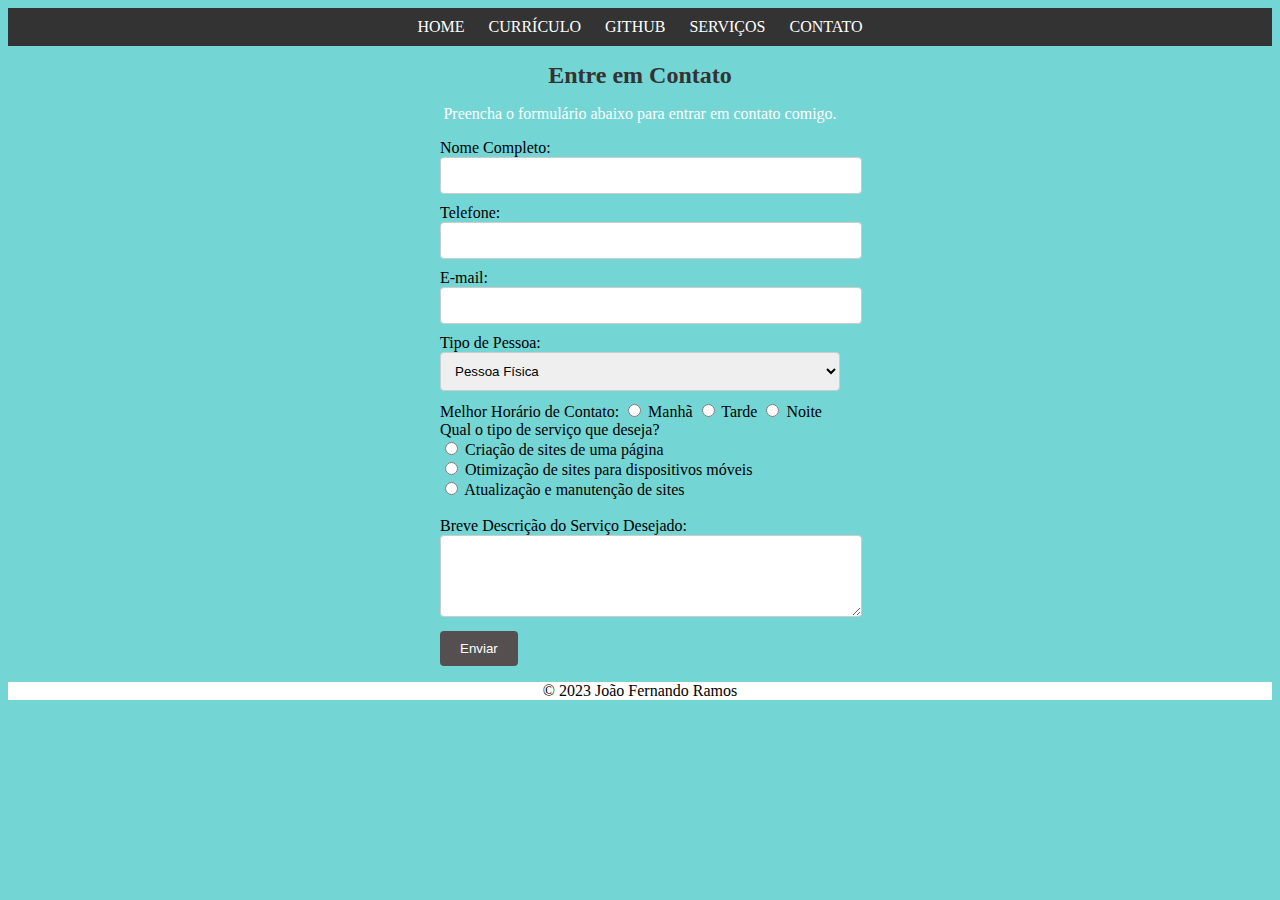
==== contato.html @ e2f7d435 "first commit" ====
<!DOCTYPE html>
<html lang="en">
<head>
    <meta charset="UTF-8">
    <meta name="viewport" content="width=device-width, initial-scale=1.0">
    <title>João Fernando Ramos</title>
    <link rel="stylesheet" href="style.css"> 
</head>
<body>
    <div class="cabeçalho">
        <a href="index.html">HOME</a>
        <a href="curriculo.html">CURRÍCULO</a>
        <a href="github.html">GITHUB</a>
        <a href="serviços.html">SERVIÇOS</a>
        <a href="contato.html">CONTATO</a>
    </div>
<main>
    <div class="contato">
    <h1>Entre em Contato</h1>
    <p>Preencha o formulário abaixo para entrar em contato comigo.</p>
    </div>
    <form method="POST">
        <label for="nome">Nome Completo:</label>
        <input type="text" id="nome" name="nome" required><br>
        <label for="telefone">Telefone:</label>
        <input type="tel" id="telefone" name="telefone" required><br>
        <label for="email">E-mail:</label>
        <input type="email" id="email" name="email" required><br>
        <label for="tipo_pessoa">Tipo de Pessoa:</label>
        <select id="tipo_pessoa" name="tipo_pessoa">
            <option value="pessoa_fisica">Pessoa Física</option>
            <option value="pessoa_juridica">Pessoa Jurídica</option>
    </select><br>
        <label for="horario_contato">Melhor Horário de Contato:</label>
        <input type="radio" id="manha" name="horario_contato" value="manha">
        <label for="manha">Manhã</label>
        <input type="radio" id="tarde" name="horario_contato" value="tarde">
        <label for="tarde">Tarde</label>
        <input type="radio" id="noite" name="horario_contato" value="noite">
        <label for="noite">Noite</label><br>
        <label for="tipo_servico">Qual o tipo de serviço que deseja?</label><br>
        <input type="radio" id="servico_a" name="tipo_servico" value="Serviço A">
        <label for="servico_a">Criação de sites de uma página</label><br>
        <input type="radio" id="servico_b" name="tipo_servico" value="Serviço B">
        <label for="servico_b">Otimização de sites para dispositivos móveis</label><br>
        <input type="radio" id="servico_c" name="tipo_servico" value="Serviço C">
        <label for="servico_c">Atualização e manutenção de sites</label><br>
        <br>
        <label for="descricao_servico">Breve Descrição do Serviço Desejado:</label><br>
        <textarea id="descricao_servico" name="descricao_servico" rows="4" cols="50" required></textarea><br>
        <input type="submit" value="Enviar">
    </form>
</main>

    <footer>
        <p>&copy; 2023 João Fernando Ramos</p>
    </footer>
</body>
</html>
---- style.css ----
body {
    background: #74d5d5
}
.cabeçalho {
    background-color: #333;
    color: #fff;
    padding: 10px 0;
    text-align: center;
}
.cabeçalho a {
    color: #fff;
    text-decoration: none;
    margin: 0 10px;
}

.contato h1 {
    font-size: 24px;
    margin-bottom: 10px;
    color: #333;
    text-align: center;
}
.contato p {
    font-size: 16px;
    color: #ffffff;
    text-align: center;
}
form {
    max-width: 400px;
    margin: 0 auto;
}
input[type="text"],
input[type="tel"],
input[type="email"],
select,
textarea {
    width: 100%;
    padding: 10px;
    margin-bottom: 10px;
    border: 1px solid #ccc;
    border-radius: 4px;
}
input[type="submit"] {
    background-color: #564f4f;
    color: #fff;
    padding: 10px 20px;
    border: none;
    border-radius: 4px;
    cursor: pointer;
}
footer {
    text-align: center;
    padding: 0,8px;
    background-color: #ffffff;
}

#cursos table {
    width: 100%;
    border-collapse: collapse;
    margin-top: 20px;
}
#cursos th {
    background-color: #464646;
    color: #ffffff;
    padding: 10px;
    text-align: left;
}
#cursos td {
    border: 1px solid #ffffff; 
    padding: 10px;
}
#cursos th,
#cursos td {
    text-align: left;
}
#cursos h2 {
    text-align: center;
}

#sobre p {
    max-width: 1400px;
    margin: 0 auto;
    color: #000;
}
#sobre h2 {
    text-align: center;
    color: #000;
}
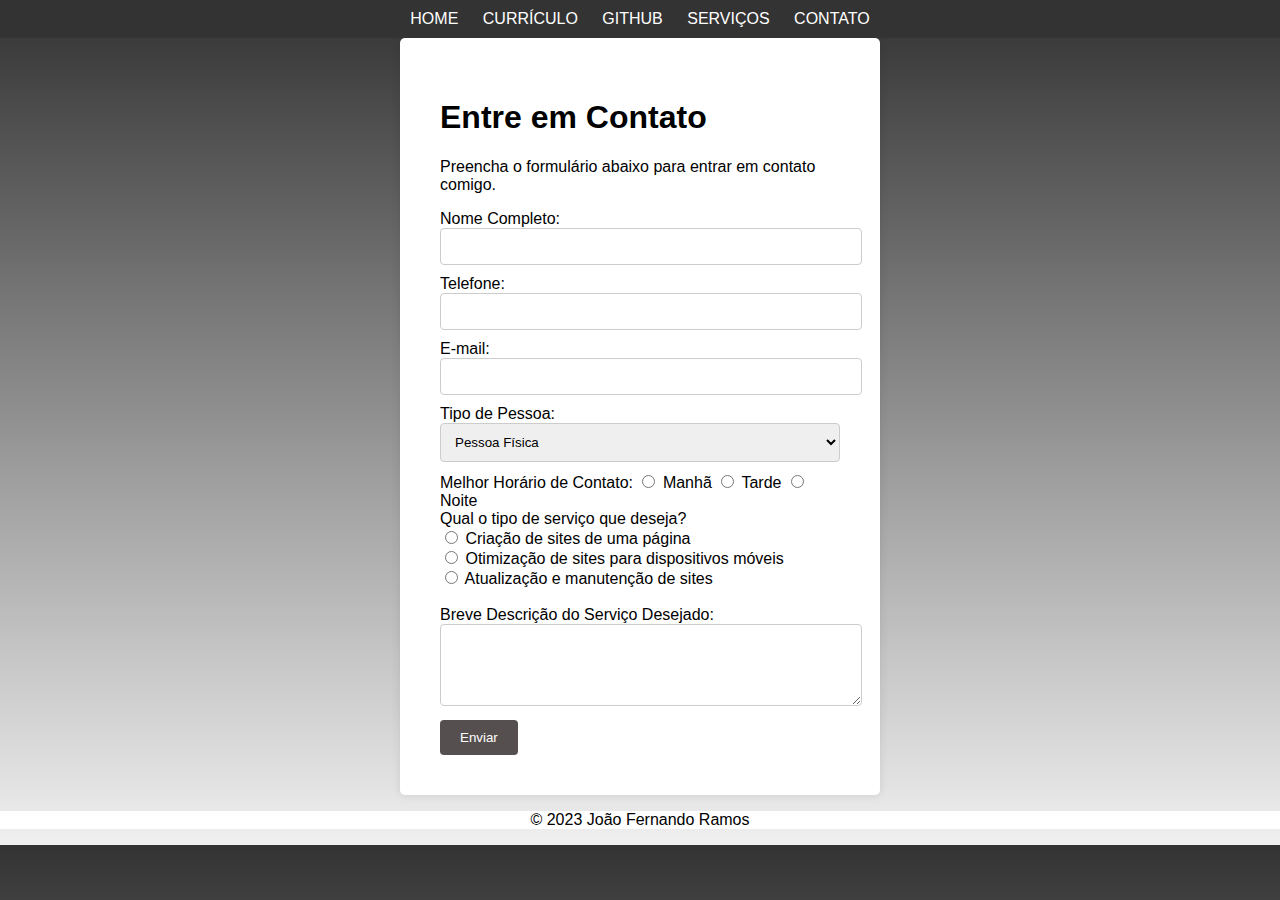
==== commit e8211d0c: "second commit" ====
--- a/contato.html
+++ b/contato.html
@@ -14,12 +14,9 @@
         <a href="serviços.html">SERVIÇOS</a>
         <a href="contato.html">CONTATO</a>
     </div>
-<main>
-    <div class="contato">
-    <h1>Entre em Contato</h1>
-    <p>Preencha o formulário abaixo para entrar em contato comigo.</p>
-    </div>
     <form method="POST">
+        <h1>Entre em Contato</h1>
+        <p>Preencha o formulário abaixo para entrar em contato comigo.</p>
         <label for="nome">Nome Completo:</label>
         <input type="text" id="nome" name="nome" required><br>
         <label for="telefone">Telefone:</label>
@@ -50,8 +47,6 @@
         <textarea id="descricao_servico" name="descricao_servico" rows="4" cols="50" required></textarea><br>
         <input type="submit" value="Enviar">
     </form>
-</main>
-
     <footer>
         <p>&copy; 2023 João Fernando Ramos</p>
     </footer>
--- a/style.css
+++ b/style.css
@@ -1,32 +1,71 @@
 body {
-    background: #74d5d5
+    font-family: Arial, sans-serif;
+    background: linear-gradient(to bottom, #333, #f0f0f0);
+    margin: 0;
+    padding: 0;
 }
+section {
+    margin: 30px;
+    padding: 20px;
+    background-color: #fff;
+    border-radius: 5px;
+    box-shadow: 0 0 10px rgba(0, 0, 0, 0.1);
+}
+
+.menu-lateral {
+    position: fixed;
+    top: 50%;
+    right: -180px;
+    background-color: #333;
+    color: #fff;
+    padding: 10px;
+    border-radius: 5px;
+    transform: translateY(-50%);
+    transition: right 0.3s;
+    z-index: 999;
+}
+.menu-lateral .menu-icon {
+    cursor: pointer;
+}
+.menu-lateral:hover {
+    right: 0;
+}
+.menu-conteudo a {
+    display: block;
+    text-decoration: none;
+    color: #fff;
+    padding: 5px 0;
+    transition: background-color 0.3s;
+}
+.menu-conteudo a:hover {
+    background-color: #555;
+}
+
 .cabeçalho {
     background-color: #333;
     color: #fff;
     padding: 10px 0;
     text-align: center;
+    position: relative;
 }
 .cabeçalho a {
     color: #fff;
     text-decoration: none;
     margin: 0 10px;
+    transition: color 0.3s;
+}
+.cabeçalho a:hover {
+    color: #ff9900; /* Cor em hover */
 }
 
-.contato h1 {
-    font-size: 24px;
-    margin-bottom: 10px;
-    color: #333;
-    text-align: center;
-}
-.contato p {
-    font-size: 16px;
-    color: #ffffff;
-    text-align: center;
-}
 form {
     max-width: 400px;
     margin: 0 auto;
+    padding: 40px;
+    background-color: #fff;
+    box-shadow: 0 0 10px rgba(0, 0, 0, 0.1);
+    border-radius: 5px;
+    
 }
 input[type="text"],
 input[type="tel"],
@@ -47,6 +86,7 @@
     border-radius: 4px;
     cursor: pointer;
 }
+
 footer {
     text-align: center;
     padding: 0,8px;
@@ -75,11 +115,10 @@
 #cursos h2 {
     text-align: center;
 }
-
 #sobre p {
     max-width: 1400px;
     margin: 0 auto;
-    color: #000;
+    color: #000000;
 }
 #sobre h2 {
     text-align: center;
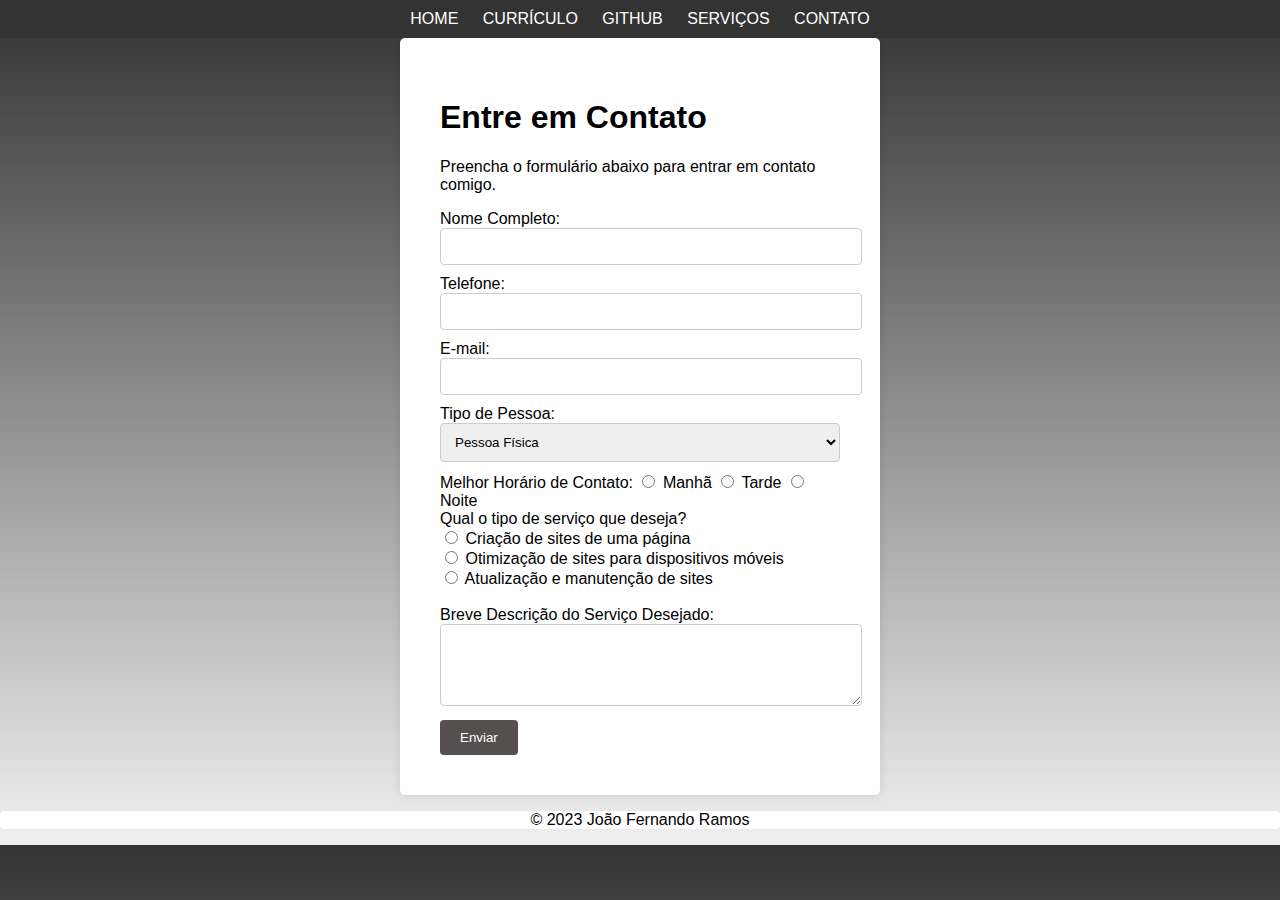
==== commit 9afad2f2: "first commit" ====
--- a/contato.html
+++ b/contato.html
@@ -3,7 +3,7 @@
 <head>
     <meta charset="UTF-8">
     <meta name="viewport" content="width=device-width, initial-scale=1.0">
-    <title>João Fernando Ramos</title>
+    <title>Contato - João Fernando Ramos</title>
     <link rel="stylesheet" href="style.css"> 
 </head>
 <body>
--- a/style.css
+++ b/style.css
@@ -91,12 +91,13 @@
     text-align: center;
     padding: 0,8px;
     background-color: #ffffff;
+    border-radius: 5px;
 }
 
 #cursos table {
     width: 100%;
     border-collapse: collapse;
-    margin-top: 20px;
+    margin-top: 40px;
 }
 #cursos th {
     background-color: #464646;
@@ -105,7 +106,7 @@
     text-align: left;
 }
 #cursos td {
-    border: 1px solid #ffffff; 
+    border: 1px solid #464646; 
     padding: 10px;
 }
 #cursos th,
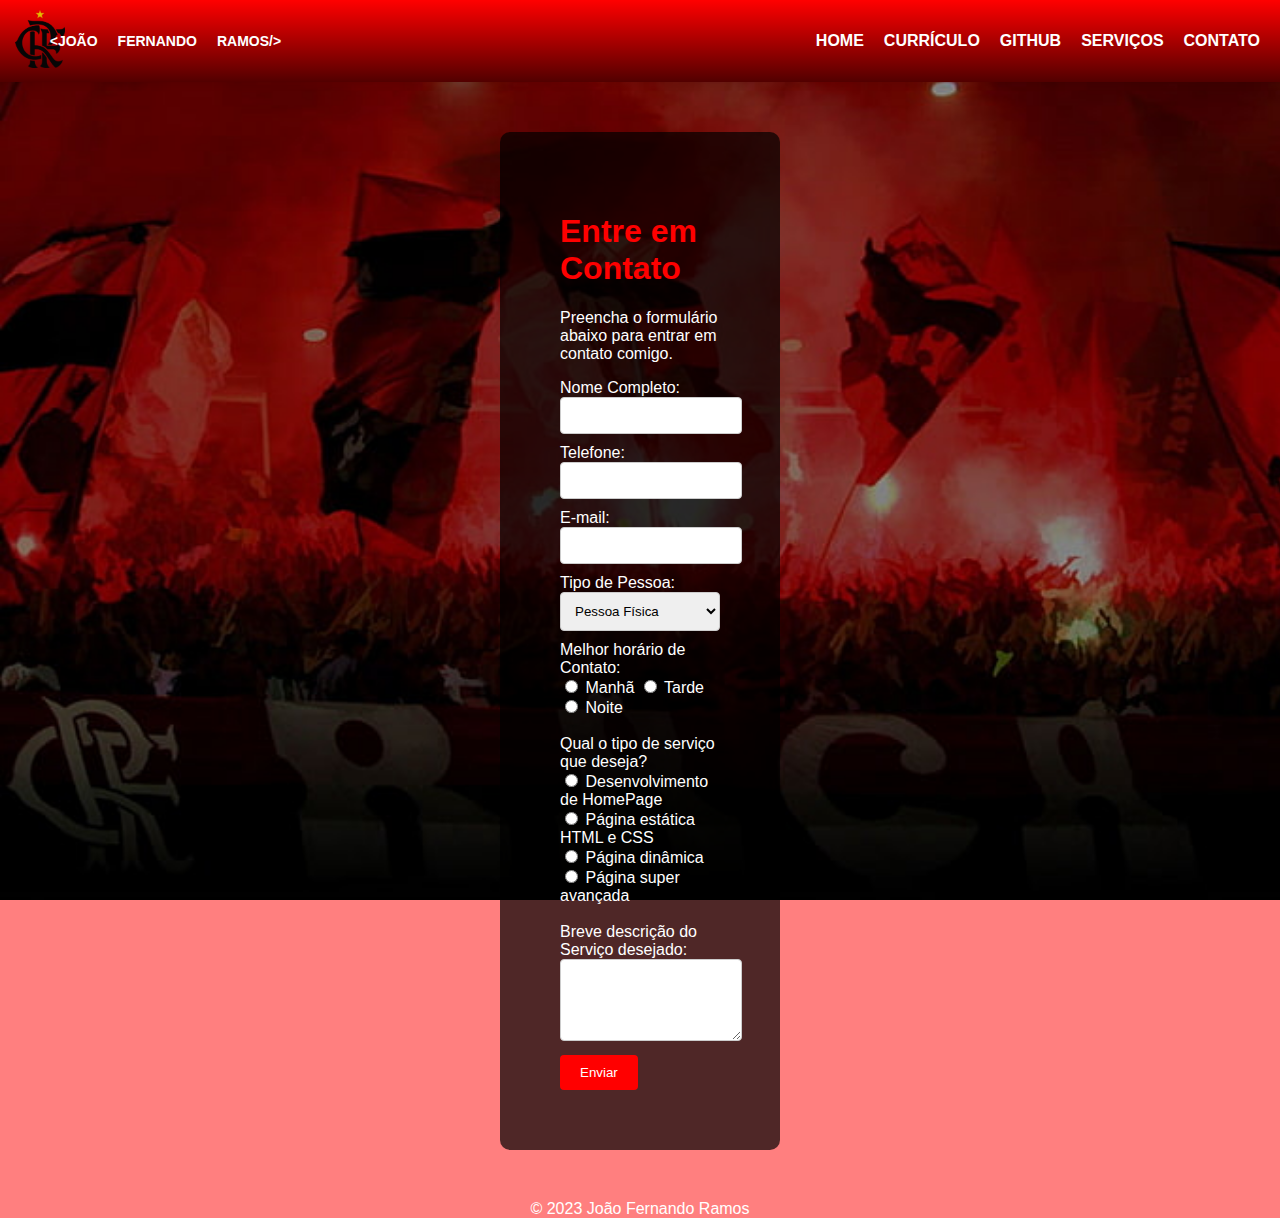
==== commit 8f6c74a4: "Landing-page-Completa" ====
--- a/contato.html
+++ b/contato.html
@@ -7,13 +7,26 @@
     <link rel="stylesheet" href="style.css"> 
 </head>
 <body>
-    <div class="cabeçalho">
-        <a href="index.html">HOME</a>
-        <a href="curriculo.html">CURRÍCULO</a>
-        <a href="github.html">GITHUB</a>
-        <a href="serviços.html">SERVIÇOS</a>
-        <a href="contato.html">CONTATO</a>
+    <header>
+        <div>
+            <img src="logoFlamengo.png" class="logoFlamengo">
+        </div>
+        <div class="nome">
+        <ul>
+            <li>João</li>
+            <li>Fernando</li>
+            <li>Ramos</li>
+        </ul>
     </div>
+        <ul>
+            <li><a href="index.html">HOME</a></li>
+            <li><a href="curriculo.html">CURRÍCULO</a></li>
+            <li><a href="github.html">GITHUB</a></li>
+            <li><a href="serviços.html">SERVIÇOS</a></li>
+            <li><a href="contato.html">CONTATO</a></li>
+        </ul>
+    </header>
+<section id="form">
     <form method="POST">
         <h1>Entre em Contato</h1>
         <p>Preencha o formulário abaixo para entrar em contato comigo.</p>
@@ -28,27 +41,31 @@
             <option value="pessoa_fisica">Pessoa Física</option>
             <option value="pessoa_juridica">Pessoa Jurídica</option>
     </select><br>
-        <label for="horario_contato">Melhor Horário de Contato:</label>
+        <label for="horario_contato">Melhor horário de Contato:</label><br>
         <input type="radio" id="manha" name="horario_contato" value="manha">
         <label for="manha">Manhã</label>
         <input type="radio" id="tarde" name="horario_contato" value="tarde">
         <label for="tarde">Tarde</label>
         <input type="radio" id="noite" name="horario_contato" value="noite">
         <label for="noite">Noite</label><br>
+        <br>
         <label for="tipo_servico">Qual o tipo de serviço que deseja?</label><br>
         <input type="radio" id="servico_a" name="tipo_servico" value="Serviço A">
-        <label for="servico_a">Criação de sites de uma página</label><br>
+        <label for="servico_a">Desenvolvimento de HomePage</label><br>
         <input type="radio" id="servico_b" name="tipo_servico" value="Serviço B">
-        <label for="servico_b">Otimização de sites para dispositivos móveis</label><br>
+        <label for="servico_b">Página estática HTML e CSS</label><br>
         <input type="radio" id="servico_c" name="tipo_servico" value="Serviço C">
-        <label for="servico_c">Atualização e manutenção de sites</label><br>
+        <label for="servico_c">Página dinâmica</label><br>
+        <input type="radio" id="servico_c" name="tipo_servico" value="Serviço D">
+        <label for="servico_d">Página super avançada</label><br>
         <br>
-        <label for="descricao_servico">Breve Descrição do Serviço Desejado:</label><br>
+        <label for="descricao_servico">Breve descrição do Serviço desejado:</label><br>
         <textarea id="descricao_servico" name="descricao_servico" rows="4" cols="50" required></textarea><br>
         <input type="submit" value="Enviar">
     </form>
-    <footer>
-        <p>&copy; 2023 João Fernando Ramos</p>
-    </footer>
+</section>
+<footer>
+    <span>© 2023 João Fernando Ramos</span>
+</footer>
 </body>
 </html>--- a/style.css
+++ b/style.css
@@ -1,23 +1,118 @@
 body {
     font-family: Arial, sans-serif;
-    background: linear-gradient(to bottom, #333, #f0f0f0);
-    margin: 0;
+    margin: 0;
+    background-color: #ffffff;
+    padding: 0;;
+    color: #fff;
+    background-image: url('fundoFlamengo.jpg');
+    background-size: cover;
+    background-repeat: no-repeat; 
+    background-attachment: fixed; 
+    background-color: rgba(255, 0, 0, 0.5);
+}
+header {
+    background:linear-gradient(to bottom,#ff0000, #520000), rgba(255, 0, 0, 0.442);
+    display: flex;
+    box-shadow: 0 0 10px rgba(0, 0, 0, 0.1);   
+    padding-bottom: 10px;
+    padding-top: 10px;
+    margin: 0;
+    justify-content: space-between;
+    align-items: center;
+}
+.logoFlamengo {
+    max-width: 50px;
+    width: 50px;
+    height: auto;
+    margin-left: 15px;
+}
+.nome {
+    list-style: none;
     padding: 0;
-}
+    margin: 0;
+    display: flex;
+    font-size: 14px;
+    font-weight: bold;
+    text-transform: uppercase;
+    color: #ffffff;
+    margin-left: -550px;
+}
+.nome::before {
+    content: "<";
+    color: #fff;
+}
+.nome::after {
+    content: "/>";
+    color: #fff;
+    margin-left: -20px;
+}
+header ul {
+    list-style: none; 
+    padding: 0; 
+    margin: 0;
+    display: flex; 
+}
+
+header ul li {
+    margin-right: 20px; 
+}
+
+header ul li a {
+    text-decoration: none; 
+    color: #fff;
+    font-weight: bold;
+    transition: color 0.3s;
+}
+
+header ul li a:hover {
+    color: #000000;
+}
+
 section {
-    margin: 30px;
+    margin: 50px;
     padding: 20px;
-    background-color: #fff;
-    border-radius: 5px;
-    box-shadow: 0 0 10px rgba(0, 0, 0, 0.1);
+    background-color: rgba(0, 0, 0, 0.692);
+    border-radius: 10px;
+}
+section h2 {
+    color: #ff0000;
+}
+#foto-e-resumo {
+    display: flex;
+}
+.foto {
+    width: 300px;
+    height: auto;
+    margin: 10px;
+    max-width: 100%;
+}
+.imagem-expansivel {
+    overflow: hidden;
+    transition: transform 0.3s ease;
+}
+
+.imagem-expansivel:hover {
+    transform: scale(1.1);
+}
+#audioVideo {
+    display: flex;
+}
+.video {
+    margin-left: 100px;
+}
+audio {
+    margin-top: 50px;
 }
 
 .menu-lateral {
     position: fixed;
     top: 50%;
-    right: -180px;
-    background-color: #333;
-    color: #fff;
+    right: -160px;
+    background-image: url(flamengoFundo2.jpg);
+    background-size: cover;
+    background-repeat: no-repeat; 
+    background-attachment: fixed;
+    color: #ffffff; color: white; text-shadow: black 0.2em 0.2em 0.3em;
     padding: 10px;
     border-radius: 5px;
     transform: translateY(-50%);
@@ -38,34 +133,23 @@
     transition: background-color 0.3s;
 }
 .menu-conteudo a:hover {
-    background-color: #555;
-}
-
-.cabeçalho {
-    background-color: #333;
-    color: #fff;
-    padding: 10px 0;
-    text-align: center;
-    position: relative;
-}
-.cabeçalho a {
-    color: #fff;
-    text-decoration: none;
-    margin: 0 10px;
-    transition: color 0.3s;
-}
-.cabeçalho a:hover {
-    color: #ff9900; /* Cor em hover */
+    color: #000000;
+}
+
+#hobby-esporte-musica ul {
+    list-style: none;
+    padding: 0;
+}
+
+#hobby-esporte-musica li {
+    margin: 0;
+    padding: 0;
 }
 
 form {
     max-width: 400px;
     margin: 0 auto;
     padding: 40px;
-    background-color: #fff;
-    box-shadow: 0 0 10px rgba(0, 0, 0, 0.1);
-    border-radius: 5px;
-    
 }
 input[type="text"],
 input[type="tel"],
@@ -79,49 +163,83 @@
     border-radius: 4px;
 }
 input[type="submit"] {
-    background-color: #564f4f;
+    background-color: #ff0000;
     color: #fff;
     padding: 10px 20px;
     border: none;
     border-radius: 4px;
     cursor: pointer;
 }
-
+#form {
+margin-left: 500px;
+margin-right: 500px;
+padding: auto;
+background-color: rgba(0, 0, 0, 0.692);
+border-radius: 10px;
+}
 footer {
     text-align: center;
-    padding: 0,8px;
-    background-color: #ffffff;
+    padding: 0,8px; 
+}
+
+.progress-bar {
+    background-color: #ddd;
     border-radius: 5px;
-}
-
-#cursos table {
-    width: 100%;
-    border-collapse: collapse;
-    margin-top: 40px;
-}
-#cursos th {
-    background-color: #464646;
-    color: #ffffff;
-    padding: 10px;
-    text-align: left;
-}
-#cursos td {
-    border: 1px solid #464646; 
-    padding: 10px;
-}
-#cursos th,
-#cursos td {
-    text-align: left;
-}
-#cursos h2 {
+    margin-bottom: 10px;
+    max-width: 500px;
+}
+
+.progress {
+    background-color: #ff0000;
+    color: #fff;
     text-align: center;
-}
+    border-radius: 5px;
+}
+
 #sobre p {
     max-width: 1400px;
     margin: 0 auto;
-    color: #000000;
-}
-#sobre h2 {
-    text-align: center;
-    color: #000;
+    color: #ffffff;
+}
+.container {
+    max-width: 800px;
+    margin: 0 auto;
+    padding: 20px;
+}
+
+table {
+    width: 100%;
+    border-collapse: collapse;
+}
+table, th, td {
+    border: 1px solid #ff0000
+}
+th, td {
+    padding: 10px;
+    text-align: left;
+}
+
+th {
+    background: linear-gradient(to bottom,#ff0000, #520000), rgba(255, 0, 0, 0.442);
+    color: #fff;
+}
+
+tr {
+    background-color: #00000047;
+}
+
+section h1 {
+    color: #ff0000;
+}
+.github {
+        display: flex;
+        justify-content: center;
+        align-items: center;
+        margin-top: 50px;
+    }
+    
+.fotoGit {
+        max-width: 800px;
+        width: 100%;
+        height: auto; 
 }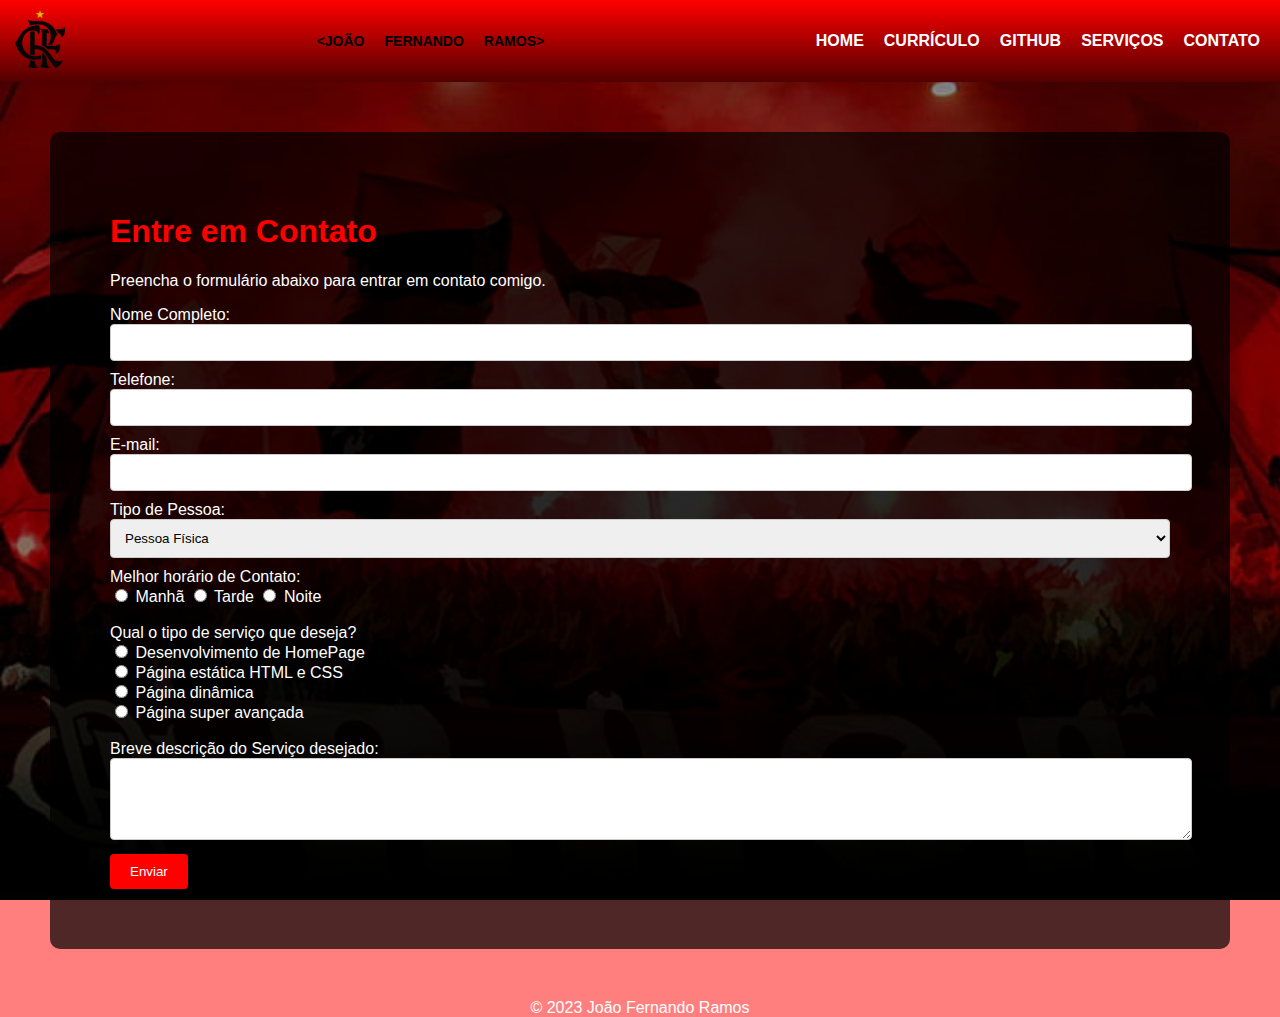
==== commit 46b5e069: "corrigido falha no nome" ====
--- a/contato.html
+++ b/contato.html
@@ -13,9 +13,9 @@
         </div>
         <div class="nome">
         <ul>
-            <li>João</li>
+            <li>&#60João</li>
             <li>Fernando</li>
-            <li>Ramos</li>
+            <li>Ramos&#62</li>
         </ul>
     </div>
         <ul>
--- a/style.css
+++ b/style.css
@@ -1,245 +1 @@
-body {
-    font-family: Arial, sans-serif;
-    margin: 0;
-    background-color: #ffffff;
-    padding: 0;;
-    color: #fff;
-    background-image: url('fundoFlamengo.jpg');
-    background-size: cover;
-    background-repeat: no-repeat; 
-    background-attachment: fixed; 
-    background-color: rgba(255, 0, 0, 0.5);
-}
-header {
-    background:linear-gradient(to bottom,#ff0000, #520000), rgba(255, 0, 0, 0.442);
-    display: flex;
-    box-shadow: 0 0 10px rgba(0, 0, 0, 0.1);   
-    padding-bottom: 10px;
-    padding-top: 10px;
-    margin: 0;
-    justify-content: space-between;
-    align-items: center;
-}
-.logoFlamengo {
-    max-width: 50px;
-    width: 50px;
-    height: auto;
-    margin-left: 15px;
-}
-.nome {
-    list-style: none;
-    padding: 0;
-    margin: 0;
-    display: flex;
-    font-size: 14px;
-    font-weight: bold;
-    text-transform: uppercase;
-    color: #ffffff;
-    margin-left: -550px;
-}
-.nome::before {
-    content: "<";
-    color: #fff;
-}
-.nome::after {
-    content: "/>";
-    color: #fff;
-    margin-left: -20px;
-}
-header ul {
-    list-style: none; 
-    padding: 0; 
-    margin: 0;
-    display: flex; 
-}
-
-header ul li {
-    margin-right: 20px; 
-}
-
-header ul li a {
-    text-decoration: none; 
-    color: #fff;
-    font-weight: bold;
-    transition: color 0.3s;
-}
-
-header ul li a:hover {
-    color: #000000;
-}
-
-section {
-    margin: 50px;
-    padding: 20px;
-    background-color: rgba(0, 0, 0, 0.692);
-    border-radius: 10px;
-}
-section h2 {
-    color: #ff0000;
-}
-#foto-e-resumo {
-    display: flex;
-}
-.foto {
-    width: 300px;
-    height: auto;
-    margin: 10px;
-    max-width: 100%;
-}
-.imagem-expansivel {
-    overflow: hidden;
-    transition: transform 0.3s ease;
-}
-
-.imagem-expansivel:hover {
-    transform: scale(1.1);
-}
-#audioVideo {
-    display: flex;
-}
-.video {
-    margin-left: 100px;
-}
-audio {
-    margin-top: 50px;
-}
-
-.menu-lateral {
-    position: fixed;
-    top: 50%;
-    right: -160px;
-    background-image: url(flamengoFundo2.jpg);
-    background-size: cover;
-    background-repeat: no-repeat; 
-    background-attachment: fixed;
-    color: #ffffff; color: white; text-shadow: black 0.2em 0.2em 0.3em;
-    padding: 10px;
-    border-radius: 5px;
-    transform: translateY(-50%);
-    transition: right 0.3s;
-    z-index: 999;
-}
-.menu-lateral .menu-icon {
-    cursor: pointer;
-}
-.menu-lateral:hover {
-    right: 0;
-}
-.menu-conteudo a {
-    display: block;
-    text-decoration: none;
-    color: #fff;
-    padding: 5px 0;
-    transition: background-color 0.3s;
-}
-.menu-conteudo a:hover {
-    color: #000000;
-}
-
-#hobby-esporte-musica ul {
-    list-style: none;
-    padding: 0;
-}
-
-#hobby-esporte-musica li {
-    margin: 0;
-    padding: 0;
-}
-
-form {
-    max-width: 400px;
-    margin: 0 auto;
-    padding: 40px;
-}
-input[type="text"],
-input[type="tel"],
-input[type="email"],
-select,
-textarea {
-    width: 100%;
-    padding: 10px;
-    margin-bottom: 10px;
-    border: 1px solid #ccc;
-    border-radius: 4px;
-}
-input[type="submit"] {
-    background-color: #ff0000;
-    color: #fff;
-    padding: 10px 20px;
-    border: none;
-    border-radius: 4px;
-    cursor: pointer;
-}
-#form {
-margin-left: 500px;
-margin-right: 500px;
-padding: auto;
-background-color: rgba(0, 0, 0, 0.692);
-border-radius: 10px;
-}
-footer {
-    text-align: center;
-    padding: 0,8px; 
-}
-
-.progress-bar {
-    background-color: #ddd;
-    border-radius: 5px;
-    margin-bottom: 10px;
-    max-width: 500px;
-}
-
-.progress {
-    background-color: #ff0000;
-    color: #fff;
-    text-align: center;
-    border-radius: 5px;
-}
-
-#sobre p {
-    max-width: 1400px;
-    margin: 0 auto;
-    color: #ffffff;
-}
-.container {
-    max-width: 800px;
-    margin: 0 auto;
-    padding: 20px;
-}
-
-table {
-    width: 100%;
-    border-collapse: collapse;
-}
-table, th, td {
-    border: 1px solid #ff0000
-}
-th, td {
-    padding: 10px;
-    text-align: left;
-}
-
-th {
-    background: linear-gradient(to bottom,#ff0000, #520000), rgba(255, 0, 0, 0.442);
-    color: #fff;
-}
-
-tr {
-    background-color: #00000047;
-}
-
-section h1 {
-    color: #ff0000;
-}
-.github {
-        display: flex;
-        justify-content: center;
-        align-items: center;
-        margin-top: 50px;
-    }
-    
-.fotoGit {
-        max-width: 800px;
-        width: 100%;
-        height: auto; 
-}+body{font-family:Arial,sans-serif;margin:0;background-color:#fff;padding:0;color:#fff;background-image:url(fundoFlamengo.jpg);background-size:cover;background-repeat:no-repeat;background-attachment:fixed;background-color:rgba(255,0,0,0.5)}header{background:linear-gradient(to bottom,red,#520000),rgba(255,0,0,0.442);display:flex;box-shadow:0 0 10px rgba(0,0,0,0.1);padding-bottom:10px;padding-top:10px;width:100%;justify-content:space-between;align-items:center}.logoFlamengo{max-width:50px;width:50px;height:auto;margin-left:15px}.nome{list-style:none;padding:0;margin:0;display:flex;font-size:14px;font-weight:700;text-transform:uppercase;color:#000;margin:auto;text-align:auto}header ul{list-style:none;padding:0;margin:0;display:flex}header ul li{margin-right:20px}header ul li a{text-decoration:none;color:#fff;font-weight:700;transition:color .3s}header ul li a:hover{color:#000}section{margin:50px;padding:20px;background-color:rgba(0,0,0,0.692);border-radius:10px}section h2{color:red}#foto-e-resumo{display:flex}.foto{width:300px;height:auto;margin:0;max-width:100%}#audioVideo{display:flex}.video{margin-left:100px}audio{margin-top:50px}.menu-lateral{position:fixed;top:50%;right:-160px;background-image:url(flamengoFundo2.jpg);background-size:cover;background-repeat:no-repeat;background-attachment:fixed;color:#fff;color:#fff;text-shadow:#000 .2em .2em .3em;padding:10px;border-radius:5px;transform:translateY(-50%);transition:right .3s;z-index:999}.menu-lateral .menu-icon{cursor:pointer}.menu-lateral:hover{right:0}.menu-conteudo a{display:block;text-decoration:none;color:#fff;padding:5px 0;transition:background-color .3s}.menu-conteudo a:hover{color:#000}#hobby-esporte-musica ul{list-style:none;padding:0}#hobby-esporte-musica li{margin:0;padding:0}form{max-width:100%;margin:0 auto;padding:40px}input[type="text"],input[type="tel"],input[type="email"],select,textarea{width:100%;padding:10px;margin-bottom:10px;border:1px solid #ccc;border-radius:4px}input[type="submit"]{background-color:red;color:#fff;padding:10px 20px;border:none;border-radius:4px;cursor:pointer}#form{margin-left:100px auto;margin-right:100px auto;padding:auto;background-color:rgba(0,0,0,0.692);border-radius:10px}footer{text-align:center;padding:0,8px}.progress-bar{background-color:#ddd;border-radius:5px;margin-bottom:10px;max-width:500px}.progress{background-color:red;color:#fff;text-align:center;border-radius:5px}#sobre p{max-width:1400px;margin:0 auto;color:#fff}.container{max-width:800px;margin:0 auto;padding:20px}table{width:100%;border-collapse:collapse}table,th,td{border:1px solid red}th,td{padding:10px;text-align:left}th{background:linear-gradient(to bottom,red,#520000),rgba(255,0,0,0.442);color:#fff}tr{background-color:#00000047}section h1{color:red}.github{display:flex;justify-content:center;align-items:center;margin-top:50px}.fotoGit{max-width:800px;width:100%;height:auto}@media (min-width: 768px) and (max-width: 991px){body,.logoFlamengo,header,.nome,video,#foto-e-resumo,section,h2,#form{width:100%;flex-direction:column;margin:0;padding:3px;align-items:center}}@media (min-width: 481px) and (max-width: 767px){body,.logoFlamengo,header,.nome,video,#foto-e-resumo,section,h2,#form{width:100%;flex-direction:column;margin:0;padding:3px;align-items:center}}@media (min-width: 992px) and (max-width: 1199px){#audiovideo,.video{margin-left:-300px;margin-top:50px}audio{margin-top:-20px}}@media screen and (max-width: 900px){#foto-e-resumo,#audioVideo{flex-direction:column!important}#audioVideo iframe{margin:0;max-width:100%}#audioVideo audio{max-width:100%}header{display:flex;flex-direction:column}header ul{display:flex;flex-wrap:wrap;justify-content:center}}